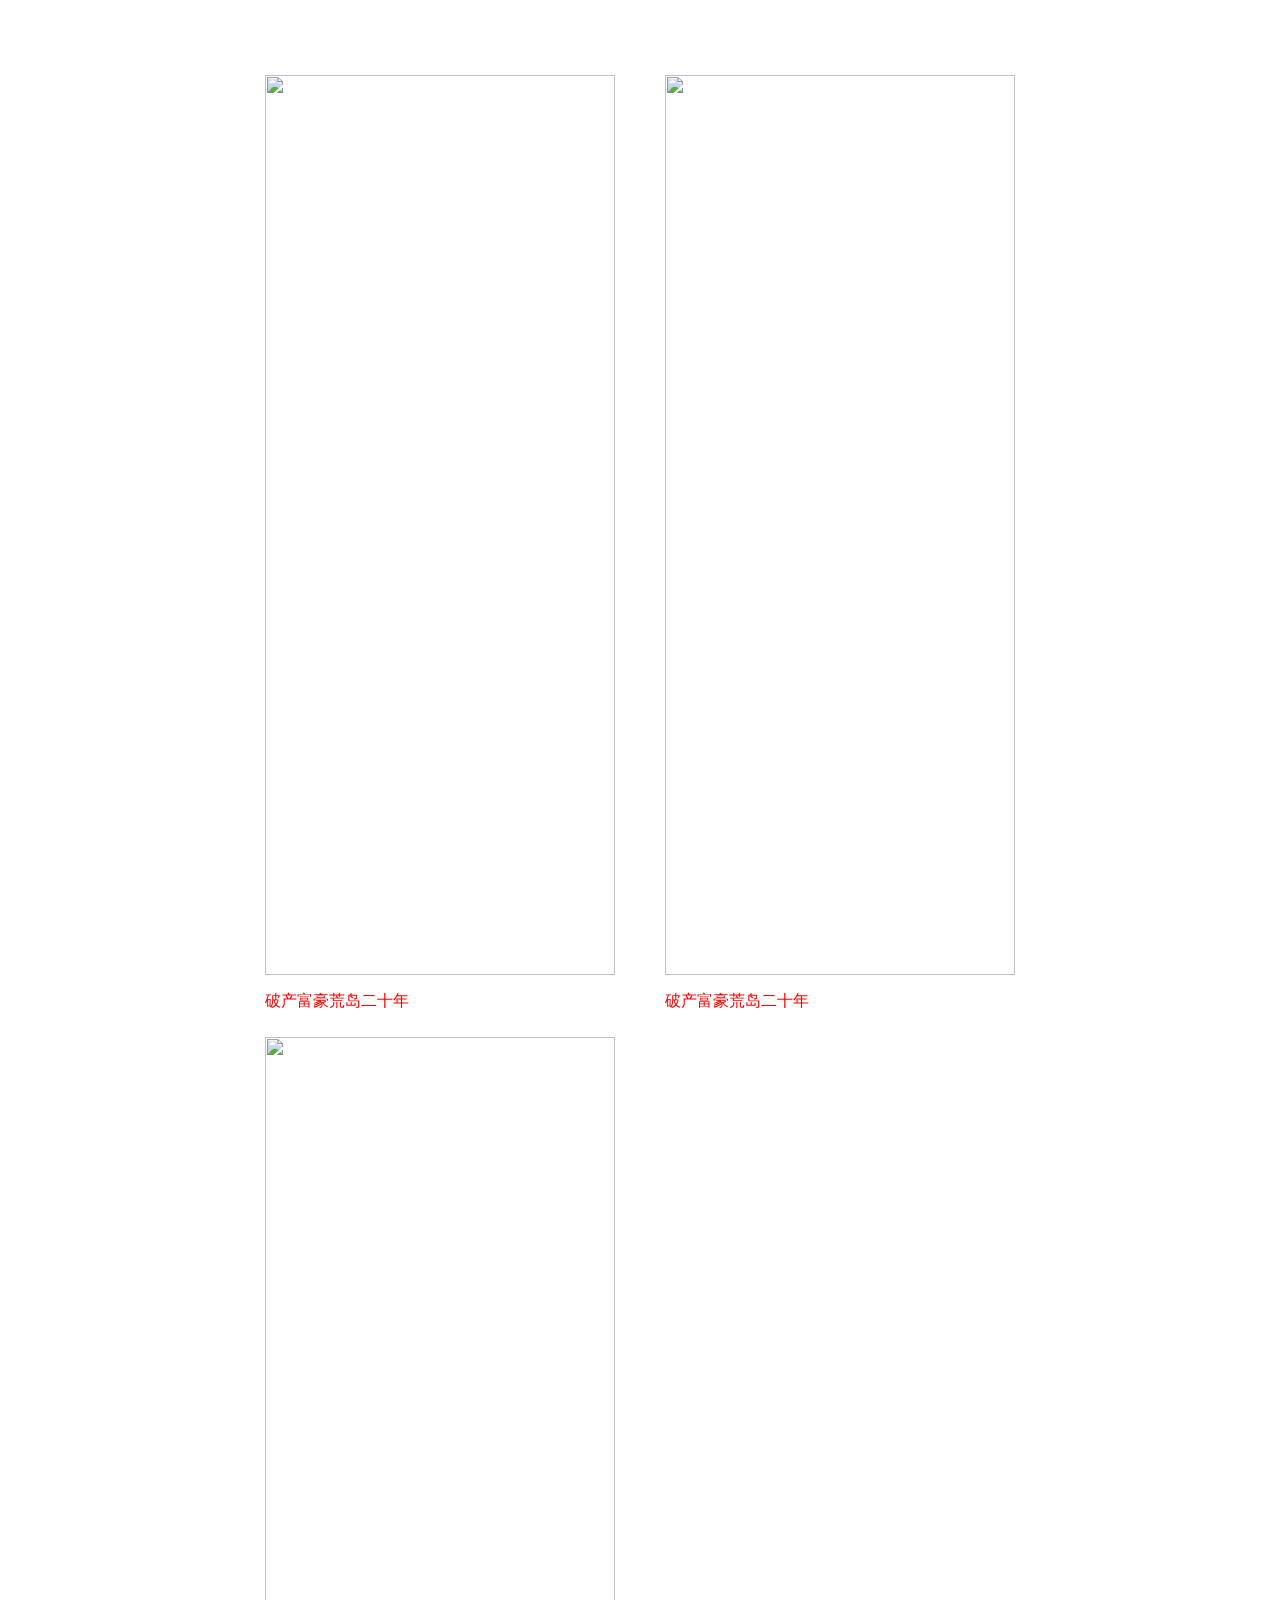
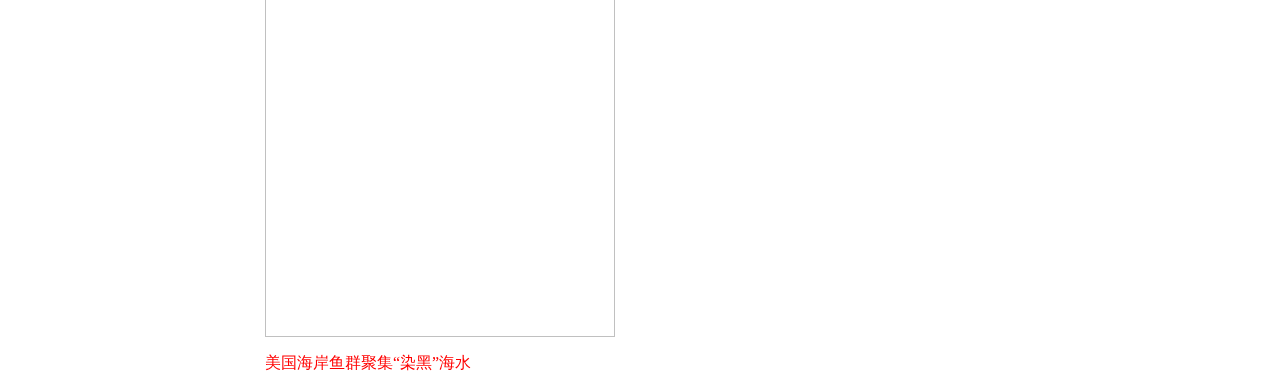
==== photoShow/index.html @ 3779caca "no message" ====
<html>
	<head>
		<link rel="stylesheet" href="photoShow.css" type="text/css"/>
		<meta http-equiv="Content-Type" content="text/html; charset=UTF-8">
		<script type="text/javascript" src="http://learn.cic.tsinghua.edu.cn:80/res/common/js/library/jquery/jquery-1.7.2.min.js"></script>
		<script type="text/javascript" src="photoShow.js"></script>

	</head>
	<body>
		<div id="header">
		</div>
		<div id="seriesPreview">
			<div class="seriesPreviewColumn">
				<div class="seriesPreviewItem" id="1">
					<img src="https://rawgithub.com/Ontree/ontree.github.io/master/photoShow/series_1/1.jpg">
					<div class="seriesTitle">
						<p>破产富豪荒岛二十年</p>
					</div>
				</div>
				<div class="seriesPreviewItem" id="2">
					<img src="https://rawgithub.com/Ontree/ontree.github.io/master/photoShow/series_2/1.jpg">
					<div class="seriesTitle">
						<p>美国海岸鱼群聚集“染黑”海水</p>
					</div>
				</div>
			</div>
			<div class="seriesPreviewColumn">
				<div class="seriesPreviewItem" id="3">
					<img src="https://rawgithub.com/Ontree/ontree.github.io/master/photoShow/series_1/3.jpg">
					<div class="seriesTitle">
						<p>破产富豪荒岛二十年</p>
					</div>
				</div>
			</div>
		<div class="shade"></div>
		<div id="mainShow">
			<div style="width:50%; height:700px; z-index:5;position:fixed; top:100px;left:60%" id="nextPhoto border-bottom: 1px solid #F2F2F2;"></div>
  			<div style="width:50%; height:700px; z-index:5;position:fixed; top:100px;left:10%" id="prePhoto border-bottom: 1px solid #F2F2F2;"></div>
			<div id="mainPhoto">
			</div>
			<div id="reviewBar">
				<ul id="reviewlist">

				</ul>
				<div id="turnPage">
					<div id="nextPage">
						下一页
					</div>
					<div id="prePage">
						上一页
					</div>
					
				</div>
			</div>
		</div>



	</body>
</html>
---- photoShow/photoShow.css ----
body{
	//background-color: black;
	font-family: "Microsoft Yahei";
	overflow:hidden;
	margin:0;
}
div{
	margin:0;
}
#seriesPreview{
	margin:0 auto;
	width:800px;
	overflow:hidden;
	padding-top: 50px;
	display: "table";
}
#seriesPreview:after{
	clear:both;
}
.seriesPreviewColumn{
	width:350px;
	float:left;
	margin-left: 25px;
	margin-right: 25px;
}
.seriesPreviewItem{
	width:100%;
	margin-top:25px;
}
.seriesTitle p{
	color:red;
}
img{
	width:100%;
}
#mainPhoto img{
	width:100%;
}
.shade{
	//display: none;
	z-index: -100;
	opacity: 0;
	position:absolute;
	top:0;
	left:0;
	width: 100%;
	height: 100%;
	background-color: black;
	transition: opacity 2s;
}

.shade:lang(visual){
	//display: block;
	z-index: 1;
	opacity: 0.772;
}

#mainShow{
	z-index: -101;
	position: fixed;
	top:100px;
	left:10%;
	width:80%;
	opacity: 0;
	transition: opacity 2s;
}
#mainShow:lang(visual){
	z-index: 2;
	opacity: 1;
}
#mainPhoto{
	overflow: hidden;
	float: left;
	width:80%;
	height:1px;
}
.photo{
	display: none;
	position: fixed;
	left:10%;
	width:64%;
	cursor: "icon.png";
}

#reviewBar{
	overflow: hidden;
	width:20%;
	background-color: #F7F7F7;
	margin-right: 0;
	height:350px;
	position:relative;
}

#reviewBar ul{
	padding:0;
}
#reviewBar li{
	color:#888;
	border-bottom: 1px solid #F2F2F2;
	padding-right: 10px;
	padding-left: 10px;
}
#reviewBar li p{
	text-align: right;
	margin:0;
	font-size:0.8em;
}
#turnPage{
	background-color: color:#BBB;
	bottom: 0;
	color: #888;
	width:100%;
	text-align:center;
	text-decoration:none;
	cursor: hand;
	position:absolute;
}
#prePage{
	border-top: 2px solid #DBDBDB;
	border-right: 2px solid #DBDBDB;
	width:49.8%;
	padding-top: 10px;
	padding-bottom: 10px;
	cursor: "icon.png";
}
#nextPage{
	border-top: 2px solid #DBDBDB;
	border-left: 2px solid #DBDBDB;
	width:50%;
	float:right;
	padding-top: 10px;
	padding-bottom: 10px;
}
#prePage:hover{
	background-color: #DBDBDB;
	color:#FFF;
	font-weight:bold;
}
#nextPage:hover{
	background-color: #DBDBDB;
	color:#FFF;
	font-weight:bold;
}
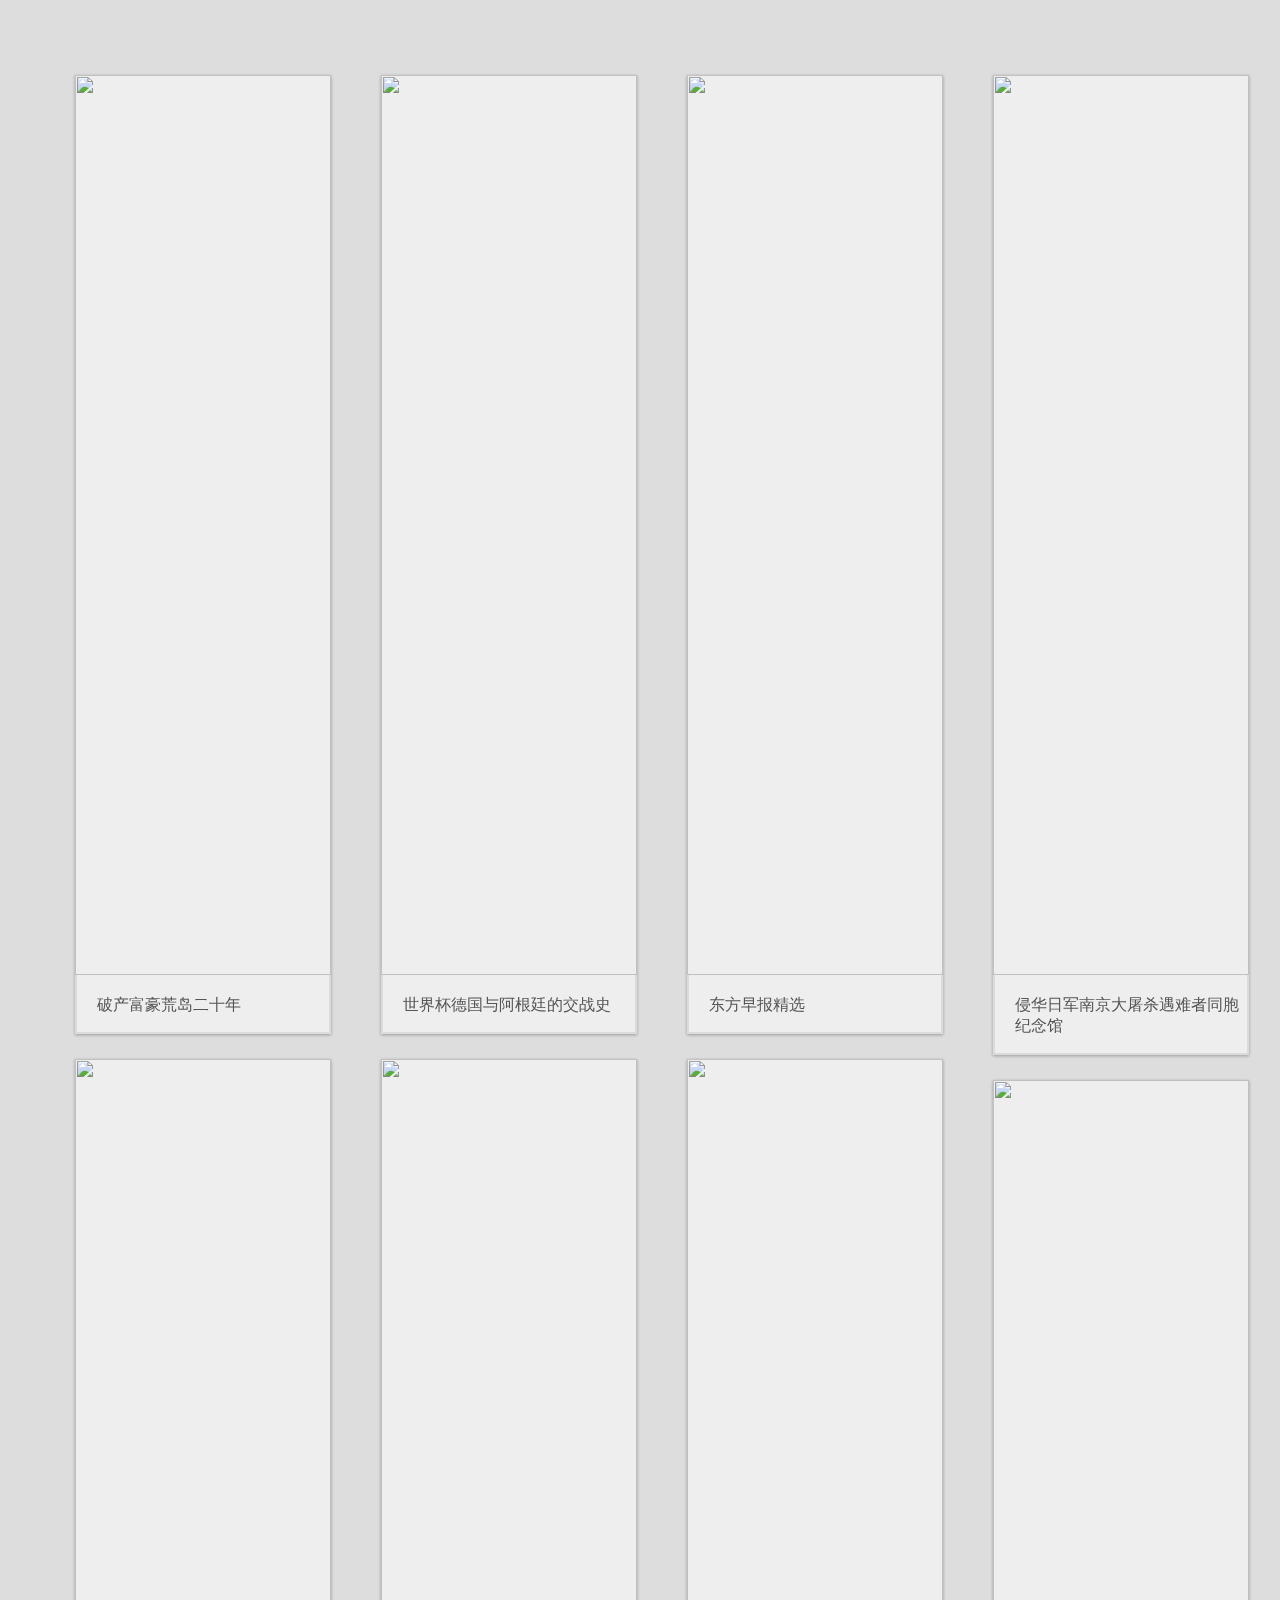
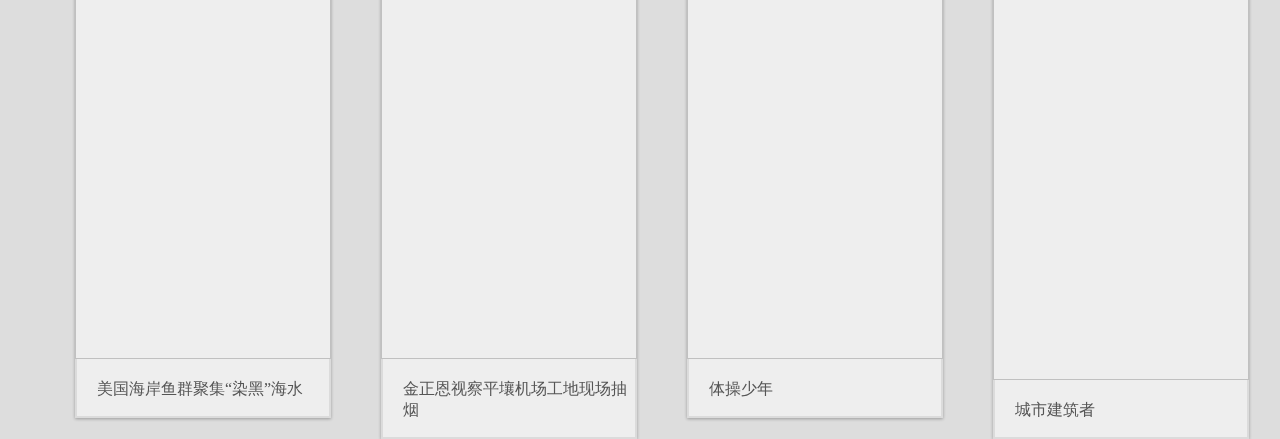
==== commit 06bf8b0c: "no message" ====
--- a/photoShow/index.html
+++ b/photoShow/index.html
@@ -26,16 +26,48 @@
 			</div>
 			<div class="seriesPreviewColumn">
 				<div class="seriesPreviewItem" id="3">
-					<img src="https://rawgithub.com/Ontree/ontree.github.io/master/photoShow/series_1/3.jpg">
+					<img src="https://rawgithub.com/Ontree/ontree.github.io/master/photoShow/series_3/3.jpg">
 					<div class="seriesTitle">
-						<p>破产富豪荒岛二十年</p>
+						<p>世界杯德国与阿根廷的交战史</p>
+					</div>
+				</div>
+				<div class="seriesPreviewItem" id="4">
+					<img src="https://rawgithub.com/Ontree/ontree.github.io/master/photoShow/series_4/3.jpg">
+					<div class="seriesTitle">
+						<p>金正恩视察平壤机场工地现场抽烟</p>
+					</div>
+				</div>
+			</div>
+			<div class="seriesPreviewColumn">
+				<div class="seriesPreviewItem" id="5">
+					<img src="https://rawgithub.com/Ontree/ontree.github.io/master/photoShow/series_5/3.jpg">
+					<div class="seriesTitle">
+						<p>东方早报精选</p>
+					</div>
+				</div>
+				<div class="seriesPreviewItem" id="6">
+					<img src="https://rawgithub.com/Ontree/ontree.github.io/master/photoShow/series_6/3.jpg">
+					<div class="seriesTitle">
+						<p>体操少年</p>
+					</div>
+				</div>
+			</div>
+			<div class="seriesPreviewColumn">
+				<div class="seriesPreviewItem" id="7">
+					<img src="https://rawgithub.com/Ontree/ontree.github.io/master/photoShow/series_7/3.jpg">
+					<div class="seriesTitle">
+						<p>侵华日军南京大屠杀遇难者同胞纪念馆</p>
+					</div>
+				</div>
+				<div class="seriesPreviewItem" id="8">
+					<img src="https://rawgithub.com/Ontree/ontree.github.io/master/photoShow/series_8/3.jpg">
+					<div class="seriesTitle">
+						<p>城市建筑者</p>
 					</div>
 				</div>
 			</div>
 		<div class="shade"></div>
 		<div id="mainShow">
-			<div style="width:50%; height:700px; z-index:5;position:fixed; top:100px;left:60%" id="nextPhoto border-bottom: 1px solid #F2F2F2;"></div>
-  			<div style="width:50%; height:700px; z-index:5;position:fixed; top:100px;left:10%" id="prePhoto border-bottom: 1px solid #F2F2F2;"></div>
 			<div id="mainPhoto">
 			</div>
 			<div id="reviewBar">
--- a/photoShow/photoShow.css
+++ b/photoShow/photoShow.css
@@ -1,5 +1,5 @@
 body{
-	//background-color: black;
+	background-color: #DDD;
 	font-family: "Microsoft Yahei";
 	overflow:hidden;
 	margin:0;
@@ -9,16 +9,19 @@
 }
 #seriesPreview{
 	margin:0 auto;
-	width:800px;
+	width:100%;
 	overflow:hidden;
 	padding-top: 50px;
+	padding-left: 50px;
+	padding-right: 50px;
 	display: "table";
+
 }
 #seriesPreview:after{
 	clear:both;
 }
 .seriesPreviewColumn{
-	width:350px;
+	width:20%;
 	float:left;
 	margin-left: 25px;
 	margin-right: 25px;
@@ -26,14 +29,32 @@
 .seriesPreviewItem{
 	width:100%;
 	margin-top:25px;
-}
+	cursor: hand;
+	background-color: #EEE;
+	color: #555;
+	//width:100%;
+	//text-align:center;
+	text-decoration:none;
+	-webkit-box-shadow: 0 1px 3px rgba(0,0,0,.3)
+}
+.seriesPreviewItem:hover{
+	position: relative; 
+	top:1px; 
+	left:1px;
+}
+.seriesTitle{
+	border-left: 2px solid #DBDBDB;
+	border-bottom: 2px solid #DBDBDB;
+	border-right: 2px solid #DBDBDB;
+	padding-top: 20px;
+	padding-left: 20px;
+}
+
 .seriesTitle p{
-	color:red;
-}
+margin-top: 0px;
+}
+
 img{
-	width:100%;
-}
-#mainPhoto img{
 	width:100%;
 }
 .shade{
@@ -46,7 +67,7 @@
 	width: 100%;
 	height: 100%;
 	background-color: black;
-	transition: opacity 2s;
+	transition: opacity 1s;
 }
 
 .shade:lang(visual){
@@ -62,7 +83,7 @@
 	left:10%;
 	width:80%;
 	opacity: 0;
-	transition: opacity 2s;
+	transition: opacity 1s;
 }
 #mainShow:lang(visual){
 	z-index: 2;
@@ -82,6 +103,64 @@
 	cursor: "icon.png";
 }
 
+#nextPhoto{
+	width:32%;
+	height:700px;
+	z-index:5;
+	position:fixed;
+	top:100px;
+	left:42%;
+	cursor:e-resize;
+}
+#prePhoto{
+	width:32%;
+	height:700px;
+	z-index:5;
+	position:fixed;
+	top:100px;
+	left:10%;
+	cursor: w-resize;
+}
+#close{
+	width:50px !important;
+	height: 50px;
+	position:fixed;
+	top:100px;
+	left:10%;
+	opacity: 0.6;
+	cursor: hand;
+	z-index: 6;
+}
+#close:hover{
+	opacity: 0.9;
+}
+#start{
+	width:50px !important;
+	height: 50px;
+	position:fixed;
+	top:180px;
+	left:10%;
+	opacity: 0.6;
+	cursor: hand;
+	z-index: 6;
+}
+#start:hover{
+	opacity: 0.9;
+}
+#stop{
+	display:none;
+	width:50px !important;
+	height: 50px;
+	position:fixed;
+	top:180px;
+	left:10%;
+	opacity: 0.6;
+	cursor: hand;
+	z-index: 6;
+}
+#stop:hover{
+	opacity: 0.9;
+}
 #reviewBar{
 	overflow: hidden;
 	width:20%;
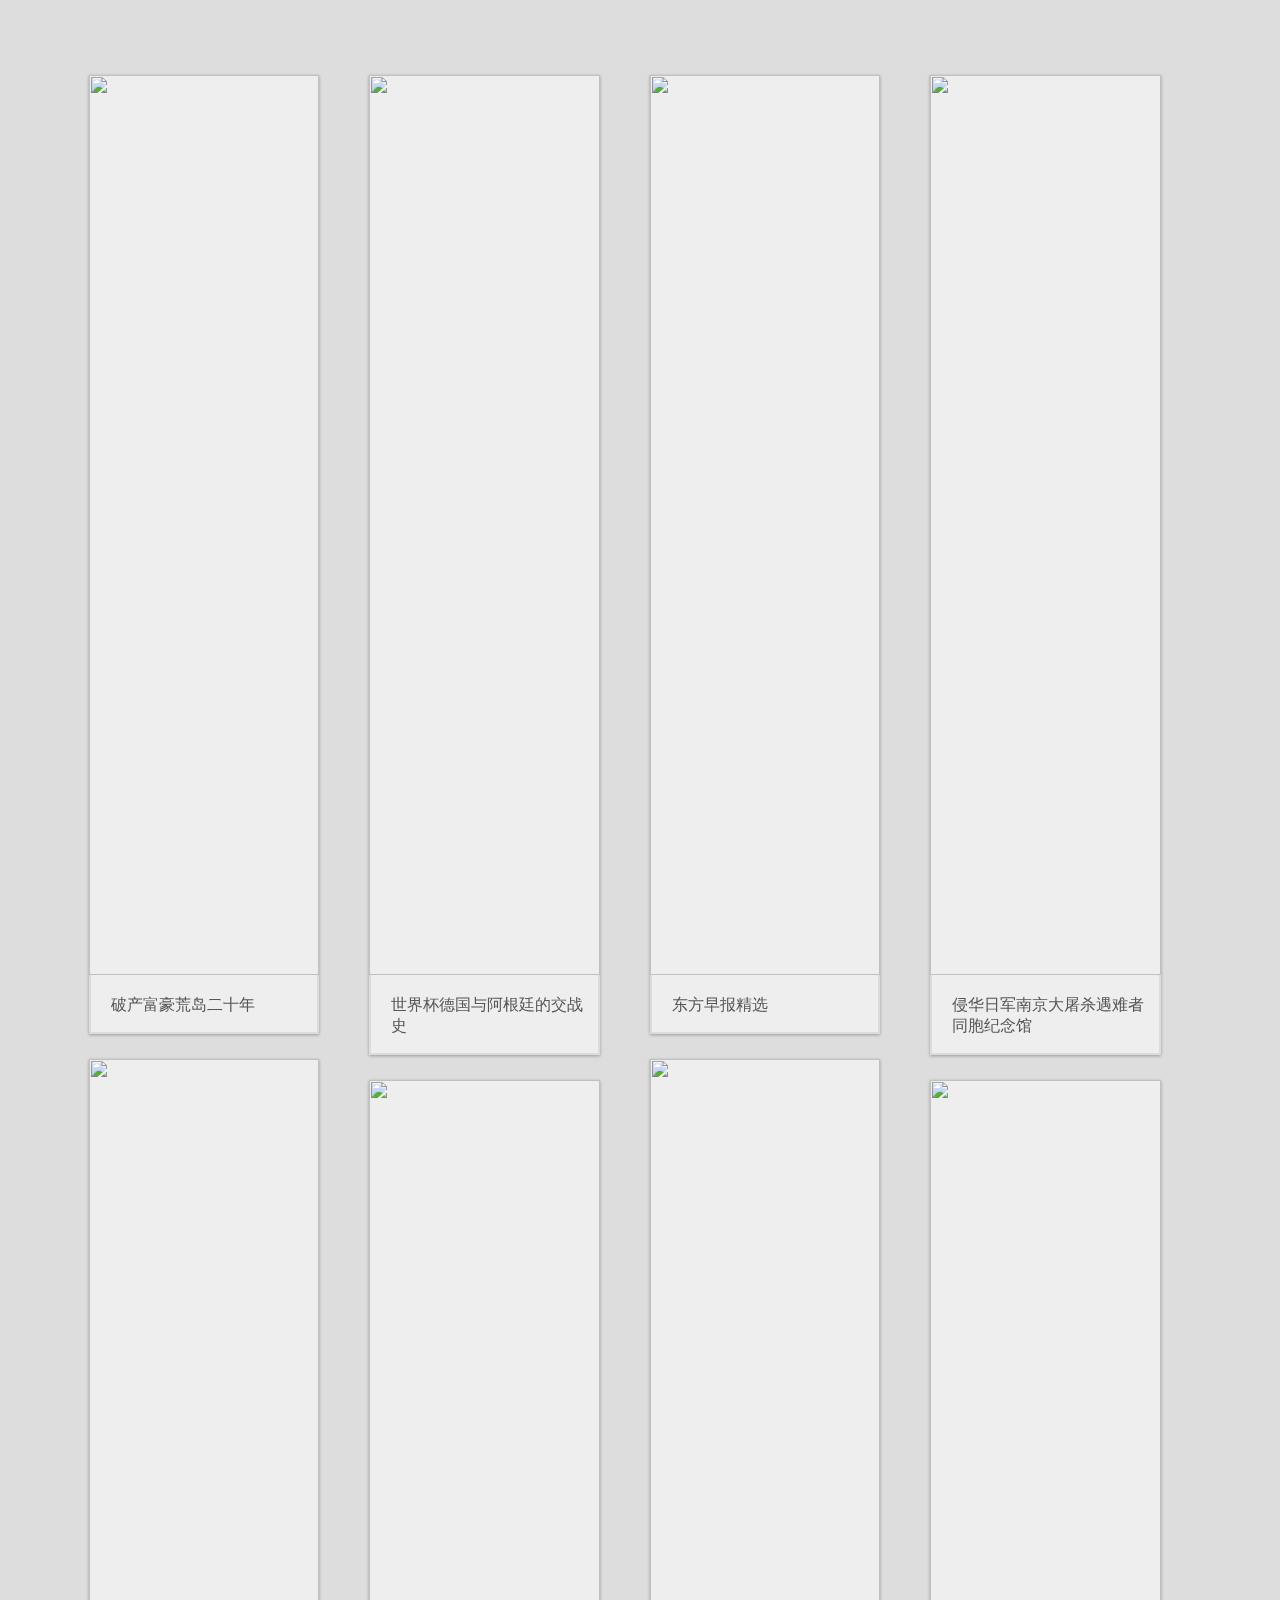
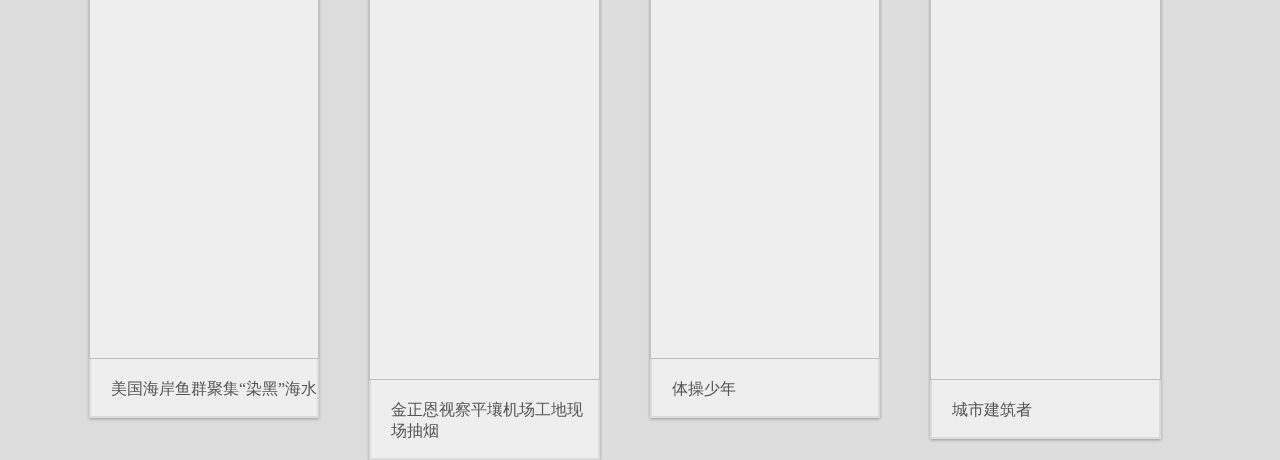
==== commit a5100eda: "no message" ====
--- a/photoShow/index.html
+++ b/photoShow/index.html
@@ -3,7 +3,7 @@
 		<link rel="stylesheet" href="photoShow.css" type="text/css"/>
 		<meta http-equiv="Content-Type" content="text/html; charset=UTF-8">
 		<script type="text/javascript" src="http://learn.cic.tsinghua.edu.cn:80/res/common/js/library/jquery/jquery-1.7.2.min.js"></script>
-		<script type="text/javascript" src="photoShow.js"></script>
+		
 
 	</head>
 	<body>
@@ -87,6 +87,7 @@
 		</div>
 
 
-
+<script type="text/javascript" src="photoShow.js"></script>
 	</body>
+	
 </html>--- a/photoShow/photoShow.css
+++ b/photoShow/photoShow.css
@@ -1,7 +1,7 @@
 body{
 	background-color: #DDD;
 	font-family: "Microsoft Yahei";
-	overflow:hidden;
+	//overflow:hidden;
 	margin:0;
 }
 div{
@@ -9,8 +9,8 @@
 }
 #seriesPreview{
 	margin:0 auto;
-	width:100%;
-	overflow:hidden;
+	width:90%;
+	//overflow:hidden;
 	padding-top: 50px;
 	padding-left: 50px;
 	padding-right: 50px;
@@ -61,7 +61,7 @@
 	//display: none;
 	z-index: -100;
 	opacity: 0;
-	position:absolute;
+	position:fixed;
 	top:0;
 	left:0;
 	width: 100%;
@@ -78,7 +78,7 @@
 
 #mainShow{
 	z-index: -101;
-	position: fixed;
+	position: absolute;
 	top:100px;
 	left:10%;
 	width:80%;
@@ -90,34 +90,32 @@
 	opacity: 1;
 }
 #mainPhoto{
-	overflow: hidden;
+	//overflow: hidden;
 	float: left;
 	width:80%;
 	height:1px;
 }
 .photo{
 	display: none;
-	position: fixed;
-	left:10%;
-	width:64%;
+	position: absolute;
+	left:0;
+	width:80%;
 	cursor: "icon.png";
 }
 
 #nextPhoto{
 	width:32%;
-	height:700px;
+	height:100%;
 	z-index:5;
 	position:fixed;
-	top:100px;
 	left:42%;
 	cursor:e-resize;
 }
 #prePhoto{
 	width:32%;
-	height:700px;
+	height:100%;
 	z-index:5;
 	position:fixed;
-	top:100px;
 	left:10%;
 	cursor: w-resize;
 }
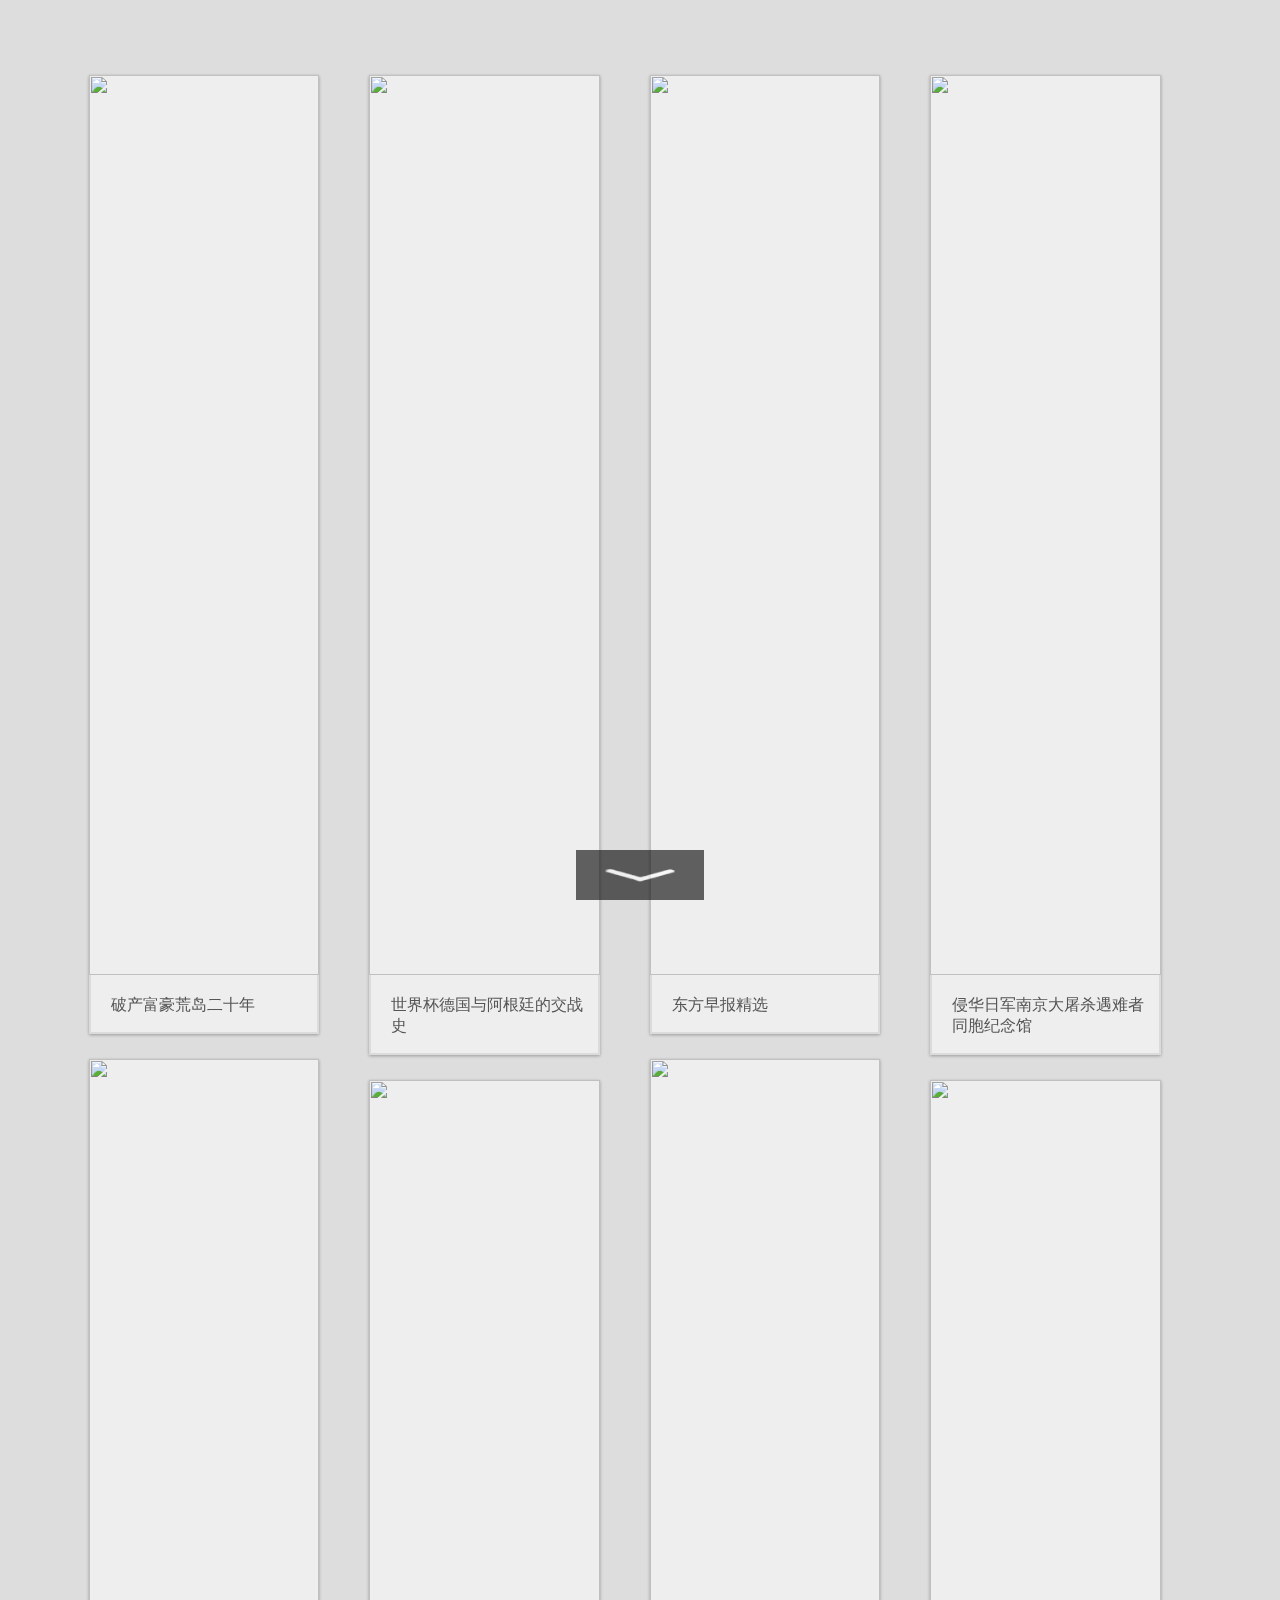
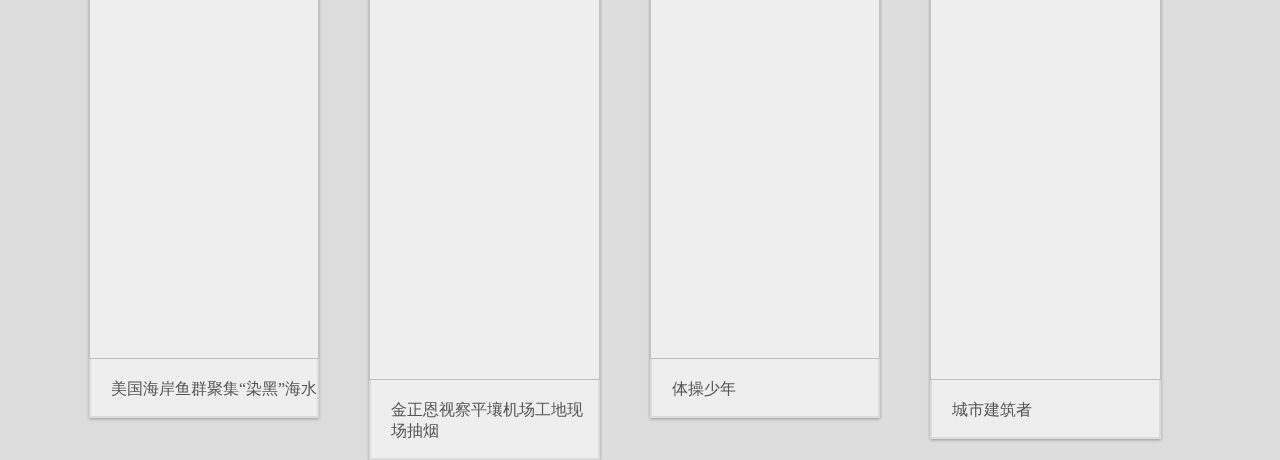
==== commit a2ed46d2: "no message" ====
--- a/photoShow/index.html
+++ b/photoShow/index.html
@@ -3,8 +3,6 @@
 		<link rel="stylesheet" href="photoShow.css" type="text/css"/>
 		<meta http-equiv="Content-Type" content="text/html; charset=UTF-8">
 		<script type="text/javascript" src="http://learn.cic.tsinghua.edu.cn:80/res/common/js/library/jquery/jquery-1.7.2.min.js"></script>
-		
-
 	</head>
 	<body>
 		<div id="header">
@@ -26,13 +24,13 @@
 			</div>
 			<div class="seriesPreviewColumn">
 				<div class="seriesPreviewItem" id="3">
-					<img src="https://rawgithub.com/Ontree/ontree.github.io/master/photoShow/series_3/3.jpg">
+					<img src="https://rawgithub.com/Ontree/ontree.github.io/master/photoShow/series_3/1.jpg">
 					<div class="seriesTitle">
 						<p>世界杯德国与阿根廷的交战史</p>
 					</div>
 				</div>
 				<div class="seriesPreviewItem" id="4">
-					<img src="https://rawgithub.com/Ontree/ontree.github.io/master/photoShow/series_4/3.jpg">
+					<img src="https://rawgithub.com/Ontree/ontree.github.io/master/photoShow/series_4/1.jpg">
 					<div class="seriesTitle">
 						<p>金正恩视察平壤机场工地现场抽烟</p>
 					</div>
@@ -40,13 +38,13 @@
 			</div>
 			<div class="seriesPreviewColumn">
 				<div class="seriesPreviewItem" id="5">
-					<img src="https://rawgithub.com/Ontree/ontree.github.io/master/photoShow/series_5/3.jpg">
+					<img src="https://rawgithub.com/Ontree/ontree.github.io/master/photoShow/series_5/1.jpg">
 					<div class="seriesTitle">
 						<p>东方早报精选</p>
 					</div>
 				</div>
 				<div class="seriesPreviewItem" id="6">
-					<img src="https://rawgithub.com/Ontree/ontree.github.io/master/photoShow/series_6/3.jpg">
+					<img src="https://rawgithub.com/Ontree/ontree.github.io/master/photoShow/series_6/1.jpg">
 					<div class="seriesTitle">
 						<p>体操少年</p>
 					</div>
@@ -54,13 +52,13 @@
 			</div>
 			<div class="seriesPreviewColumn">
 				<div class="seriesPreviewItem" id="7">
-					<img src="https://rawgithub.com/Ontree/ontree.github.io/master/photoShow/series_7/3.jpg">
+					<img src="https://rawgithub.com/Ontree/ontree.github.io/master/photoShow/series_7/1.jpg">
 					<div class="seriesTitle">
 						<p>侵华日军南京大屠杀遇难者同胞纪念馆</p>
 					</div>
 				</div>
 				<div class="seriesPreviewItem" id="8">
-					<img src="https://rawgithub.com/Ontree/ontree.github.io/master/photoShow/series_8/3.jpg">
+					<img src="https://rawgithub.com/Ontree/ontree.github.io/master/photoShow/series_8/1.jpg">
 					<div class="seriesTitle">
 						<p>城市建筑者</p>
 					</div>
@@ -72,7 +70,6 @@
 			</div>
 			<div id="reviewBar">
 				<ul id="reviewlist">
-
 				</ul>
 				<div id="turnPage">
 					<div id="nextPage">
@@ -81,13 +78,12 @@
 					<div id="prePage">
 						上一页
 					</div>
-					
 				</div>
 			</div>
 		</div>
 
+		<img src="more.png" id="more">
+		<script type="text/javascript" src="photoShow.js"></script>
+	</body>
 
-<script type="text/javascript" src="photoShow.js"></script>
-	</body>
-	
 </html>--- a/photoShow/photoShow.css
+++ b/photoShow/photoShow.css
@@ -218,3 +218,18 @@
 	color:#FFF;
 	font-weight:bold;
 }
+#more{
+	display:block;
+	width:10% !important;
+	height: 50px;
+	position:absolute;
+	bottom:0px;
+	left:45%;
+	opacity: 0.6;
+	cursor: hand;
+	z-index: 6;
+}
+#stop:hover{
+	opacity: 0.9;
+}
+}
